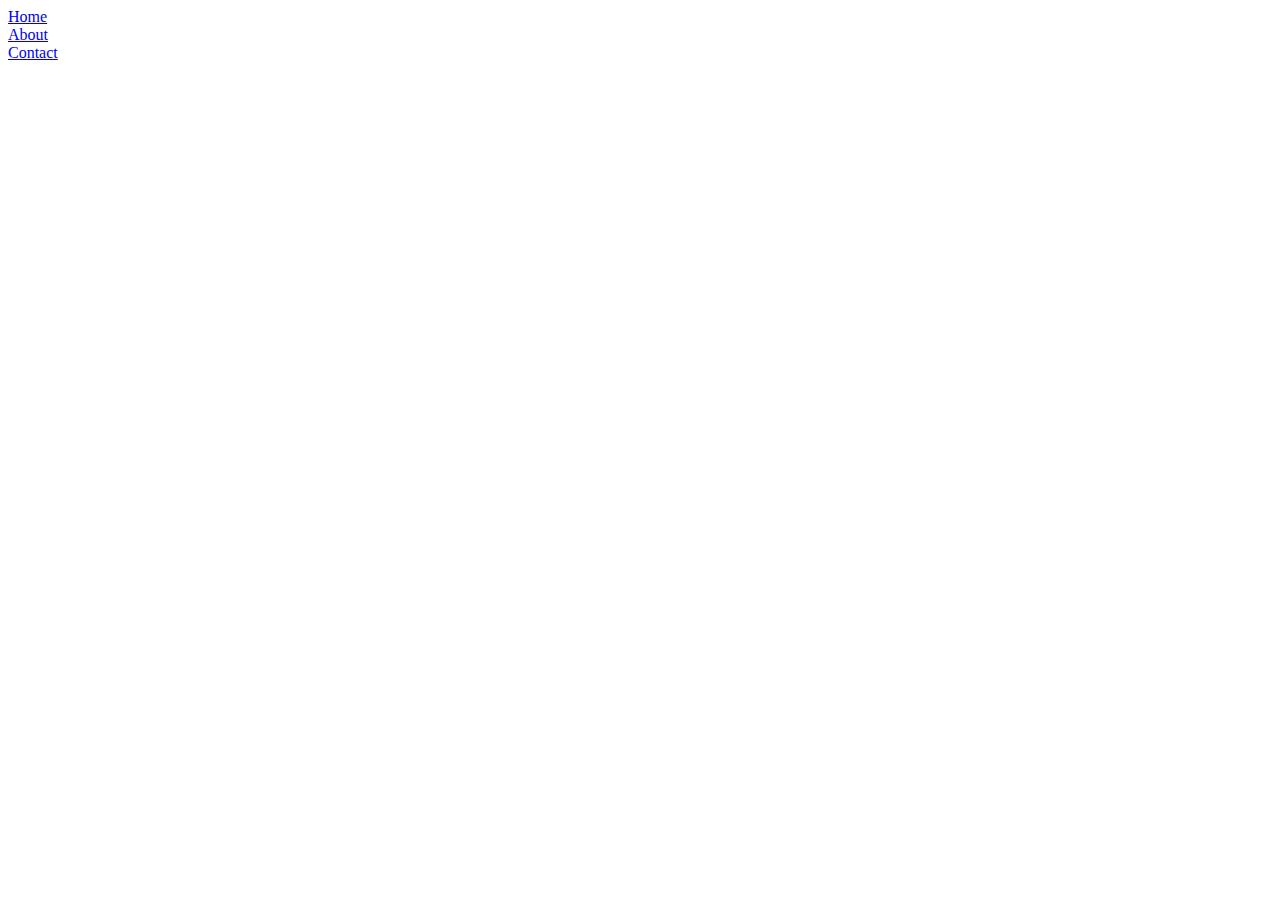
==== nav.html @ ab68ad2e "Initialize" ====
<!DOCTYPE html>
<html lang="en">
<head>
    <meta charset="UTF-8">
    <meta name="viewport" content="width=device-width, initial-scale=1.0">
    <meta http-equiv="X-UA-Compatible" content="ie=edge">
    <title>Document</title>
</head>
<body>
        <li><a class="waves-effect" href="#home">Home</a></li>
        <li><a class="waves-effect" href="#about">About</a></li>
        <li><a class="waves-effect" href="#contact">Contact</a></li>
</body>
</html>
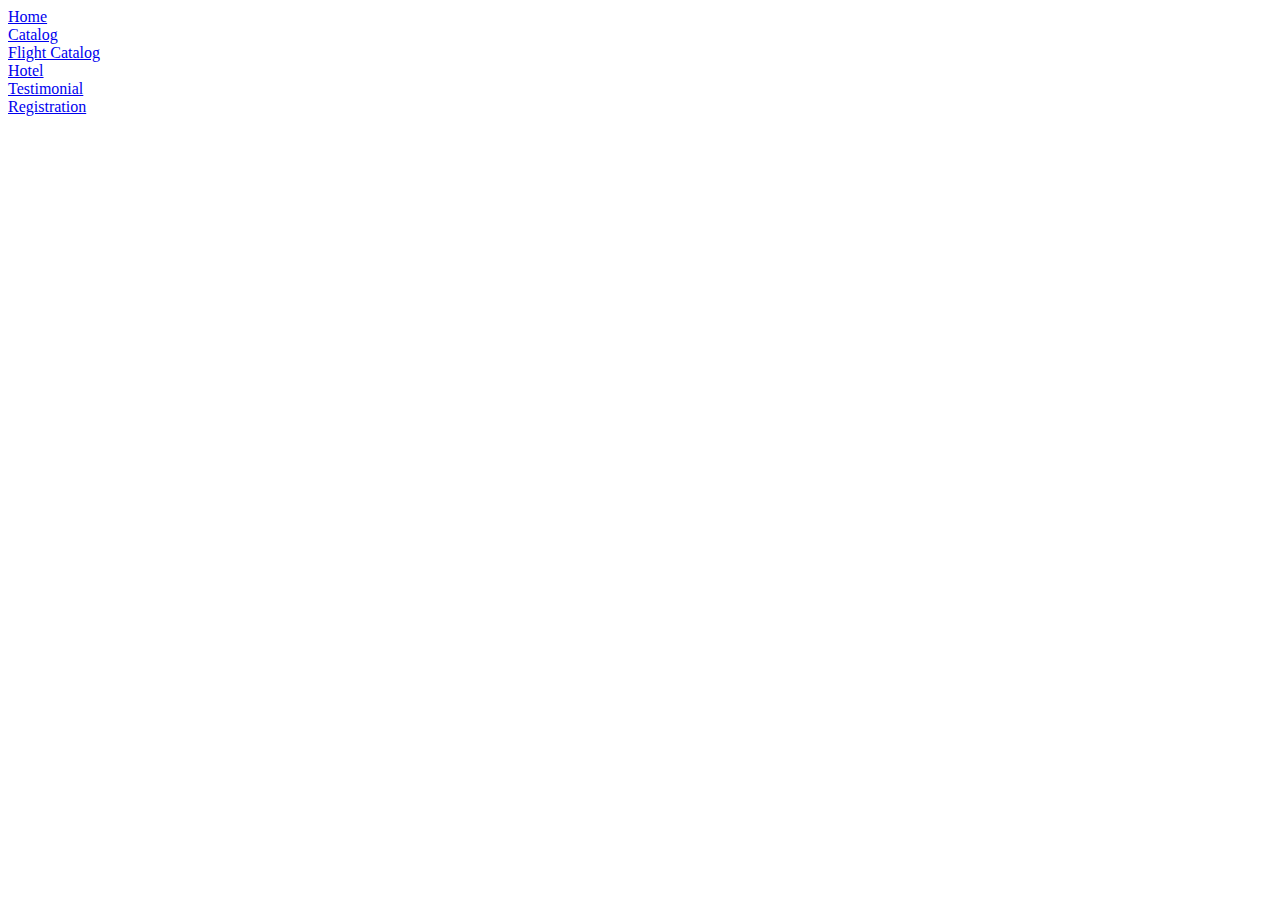
==== commit 8789c3ef: "Update Navbar" ====
--- a/nav.html
+++ b/nav.html
@@ -4,11 +4,16 @@
     <meta charset="UTF-8">
     <meta name="viewport" content="width=device-width, initial-scale=1.0">
     <meta http-equiv="X-UA-Compatible" content="ie=edge">
+    
+  
     <title>Document</title>
 </head>
 <body>
         <li><a class="waves-effect" href="#home">Home</a></li>
-        <li><a class="waves-effect" href="#about">About</a></li>
-        <li><a class="waves-effect" href="#contact">Contact</a></li>
+        <li><a class="waves-effect" href="#catalog">Catalog</a></li>
+        <li><a href="#flightcatalog.html">Flight Catalog</a></li>
+        <li><a href="#hotelcatalog.html">Hotel</a></li>
+        <li><a class="waves-effect" href="#testimonial">Testimonial</a></li>
+        <li><a class="waves-effect" href="#registration">Registration</a></li>
 </body>
 </html>